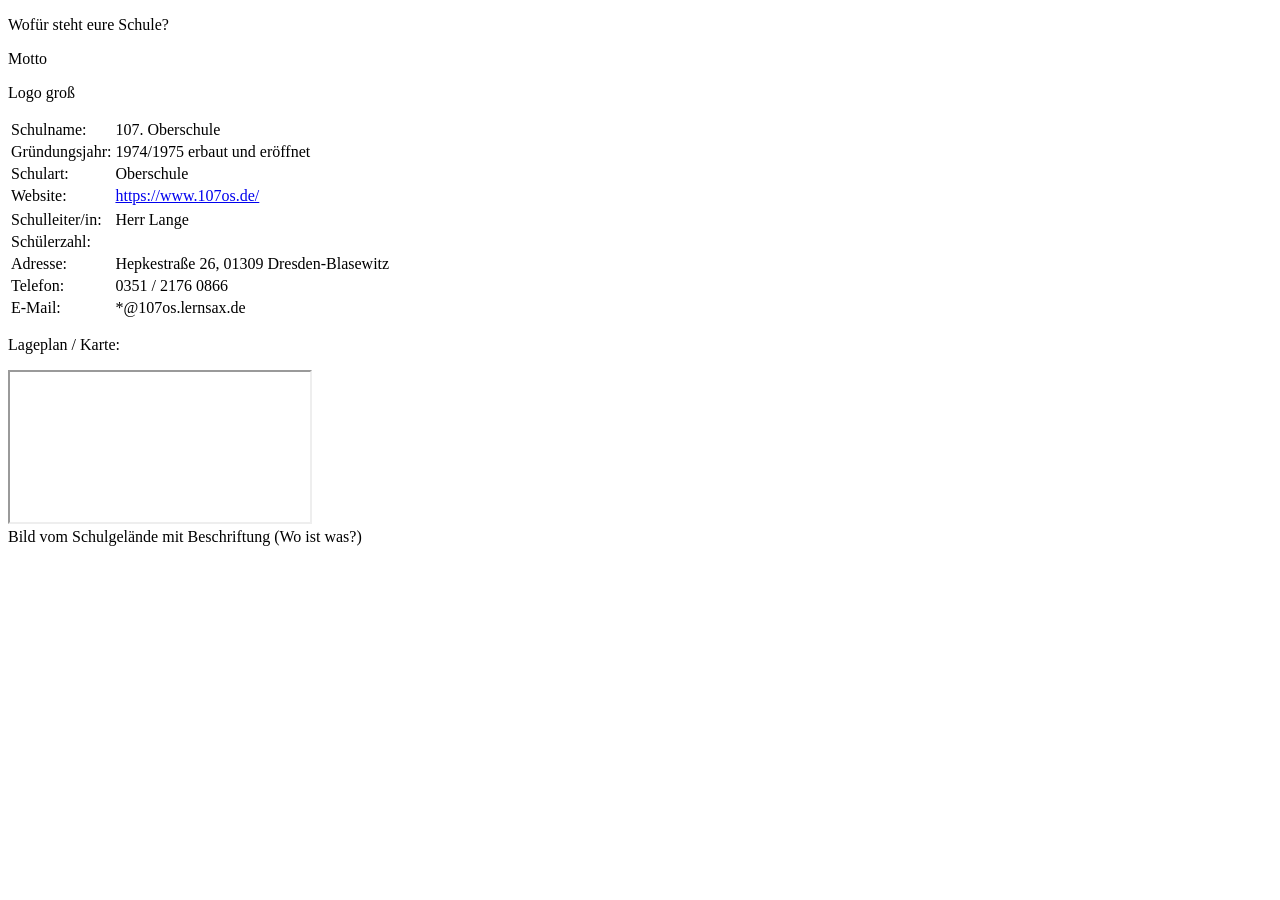
==== index.html @ 3ac0c1b5 "Add initial HTML structure for SONshine Wiki" ====
<!DOCTYPE html>
<html lang="de">

<head>
    <meta charset="UTF-8">
    <meta name="viewport" content="width=device-width, initial-scale=1.0">
    <title>SONshine Wiki</title>
    <link rel="stylesheet" href="css/style.css">
</head>

<body>
    <header>
        <div id="willkomener">
            <p id="werte">Wofür steht eure Schule?</p>
            <p id="motto">Motto</p>
            <p id="logo">Logo groß</p>
        </div>
        <div id="infobox">
            <table>
                <tr>
                    <td>Schulname:</td>
                    <td>107. Oberschule</td>
                </tr>
                <tr>
                    <td>Gründungsjahr:</td>
                    <td>1974/1975 erbaut und eröffnet</td>
                </tr>
                <tr>
                    <td>Schulart:</td>
                    <td>Oberschule</td>
                </tr>
                <tr>
                    <td>Website:</td>
                    <td><a href="https://www.107os.de/" target="_blank">https://www.107os.de/</a></td>
                <tr>
                <tr>
                    <td>Schulleiter/in:</td>
                    <td>Herr Lange</td>
                </tr>
                <tr>
                    <td>Schülerzahl:</td>
                </tr>
                <tr>
                    <td>Adresse:</td>
                    <td>Hepkestraße 26, 01309 Dresden-Blasewitz</td>
                </tr>
                <tr>
                    <td>Telefon:</td>
                    <td>0351 / 2176 0866</td>
                </tr>
                <tr>
                    <td>E-Mail:</td>
                    <td>
                        <hidden>*</hidden>@107os.lernsax.de
                    </td>
                </tr>
            </table>
        </div>
        <div id="lageplan">
            <p>Lageplan / Karte:</p>
            <div class="iframe-wrapper">
                <iframe src="https://107os.de/vorstellung-der-schule/#post-160" scrolling="no"></iframe>
                <div class="iframe-blocker"></div>
            </div>
            <info>Bild vom Schulgelände mit Beschriftung (Wo ist was?)</info>
        </div>
    </header>
    <main>

    </main>
    <footer>
        <div id="erstellteFußleiste"></div>
    </footer>
</body>

</html>
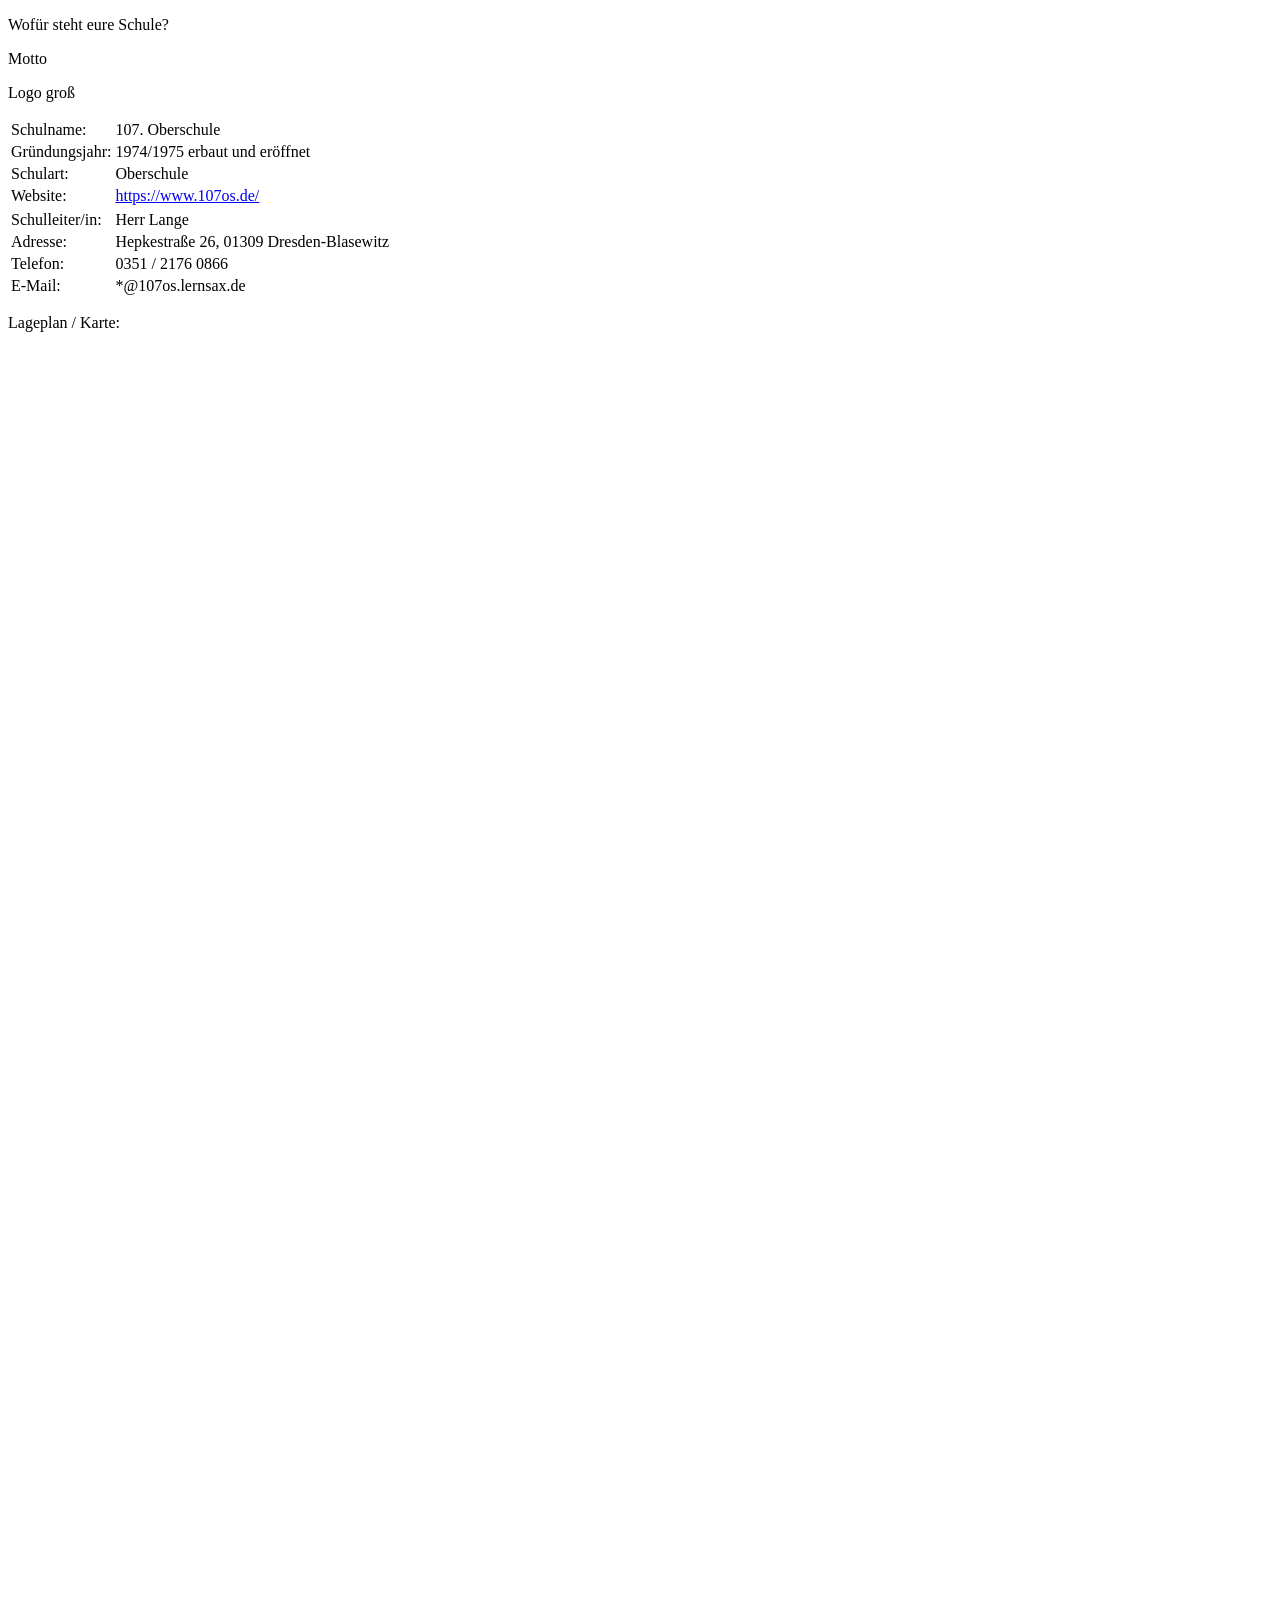
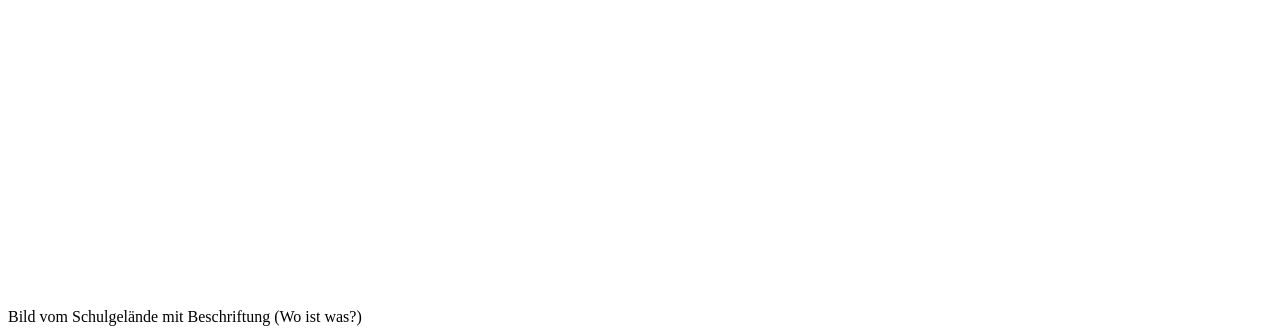
==== commit b4514b19: "Remove Schülerzahl row from index.html because we dont know" ====
--- a/index.html
+++ b/index.html
@@ -38,9 +38,6 @@
                     <td>Herr Lange</td>
                 </tr>
                 <tr>
-                    <td>Schülerzahl:</td>
-                </tr>
-                <tr>
                     <td>Adresse:</td>
                     <td>Hepkestraße 26, 01309 Dresden-Blasewitz</td>
                 </tr>
--- a/css/style.css
+++ b/css/style.css
@@ -0,0 +1,18 @@
+.iframe-wrapper {
+  position: relative;
+  height: 1560px;
+  width: 1000px;
+}
+
+.iframe-wrapper iframe {
+  display: block;
+  width: 100%;
+  height: 100%;
+  border: none;
+}
+
+.iframe-blocker {
+  position: absolute;
+  inset: 0;
+  z-index: 2;
+}
